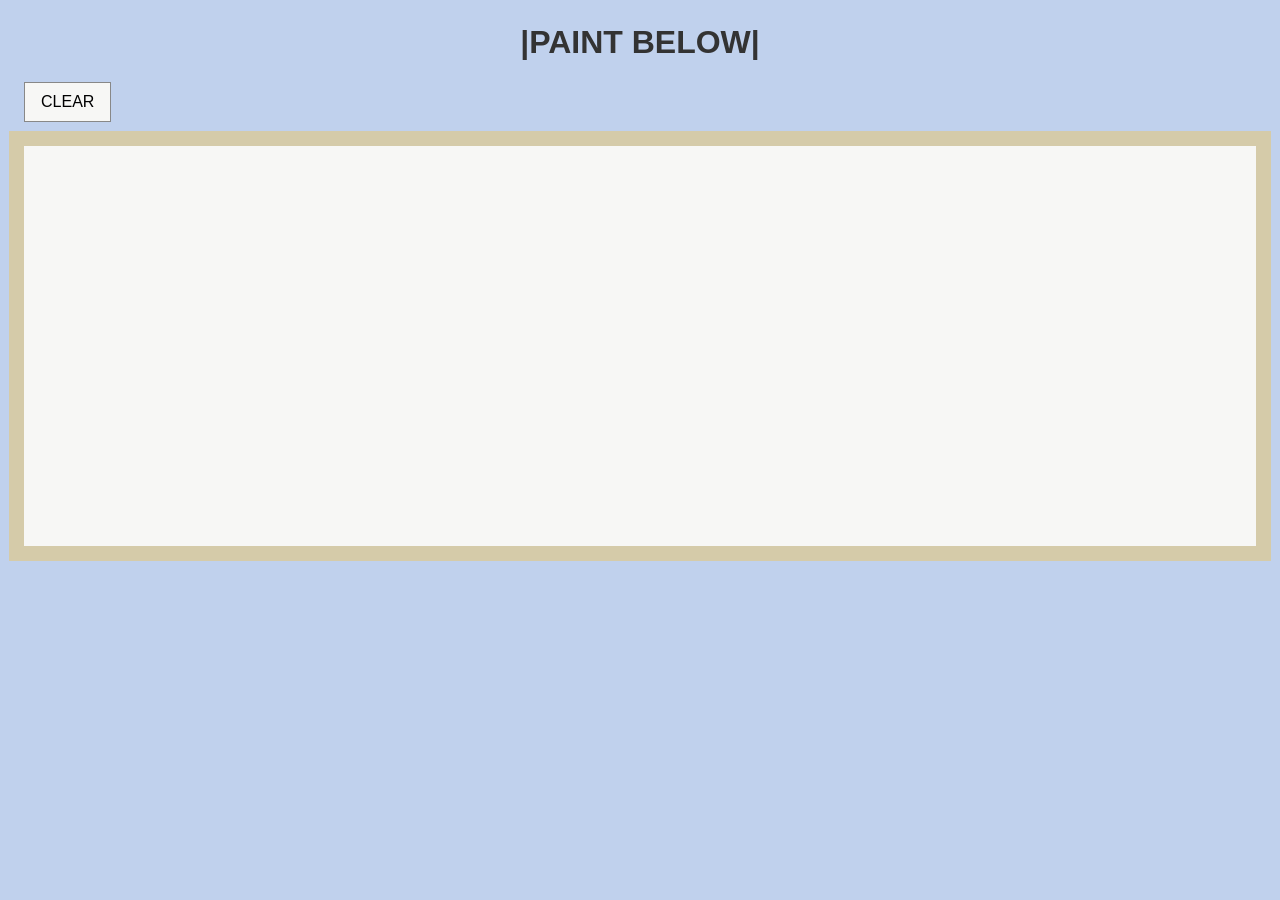
==== prototype.html @ 65349421 "okay" ====
<!DOCTYPE html>
<html lang="en">
<head>
    <meta charset="UTF-8">
    <meta name="viewport" content="width=device-width, initial-scale=1.0">
    <title>Place something where you click</title>
    <link rel="stylesheet" href="prototype.css">
    <script src="https://code.jquery.com/jquery-3.7.1.min.js"></script>
    <script src="prototype.js" defer></script>
   <style>
@import url('https://fonts.googleapis.com/css2?family=Playwrite+CA+Guides&family=Redaction+35:ital,wght@0,400;0,700;1,400&display=swap');
</style>
</head>
<body>
    <h1>|PAINT BELOW|</h1>
    <button id="clear">CLEAR</button>
    <div id="stage"></div>
</body>
</html>
---- prototype.css ----
h1{
    text-align: center;
    
}
* { box-sizing: border-box; }
body { margin: 24px; font-family: Arial, sans-serif; color: #333; background: rgb(192, 209, 237); }
p { line-height: 1.5; }
button { padding: 10px 16px; border: 1px solid #888; background: #f7f7f5; font: inherit; cursor: pointer; }
.controls { display: flex; flex-wrap: wrap; gap: 10px; }

/* This relative container is the origin for its absolutely positioned child: left/top are local to it. */
#stage {
    position:relative;
    width: 100%; 
    height: 400px; 
    margin-top: 24px;
    background: #f7f7f5; 
    outline: 15px solid #d5cba9; 
    overflow: hidden;
    border-width: 100px;
    border-color: black;
    border-style: bold;
 }

/* Shift back by half the mark's own size to center it on the coordinates. */
.mark { position: absolute; width: 20px; height: 20px; border: 1px solid #555; border-radius: 50%; background: #aaa; transform: translate(-50%, -50%); }
/* Marks do not intercept later pointer events. */
.mark { pointer-events: none; }
#clear{
     
}
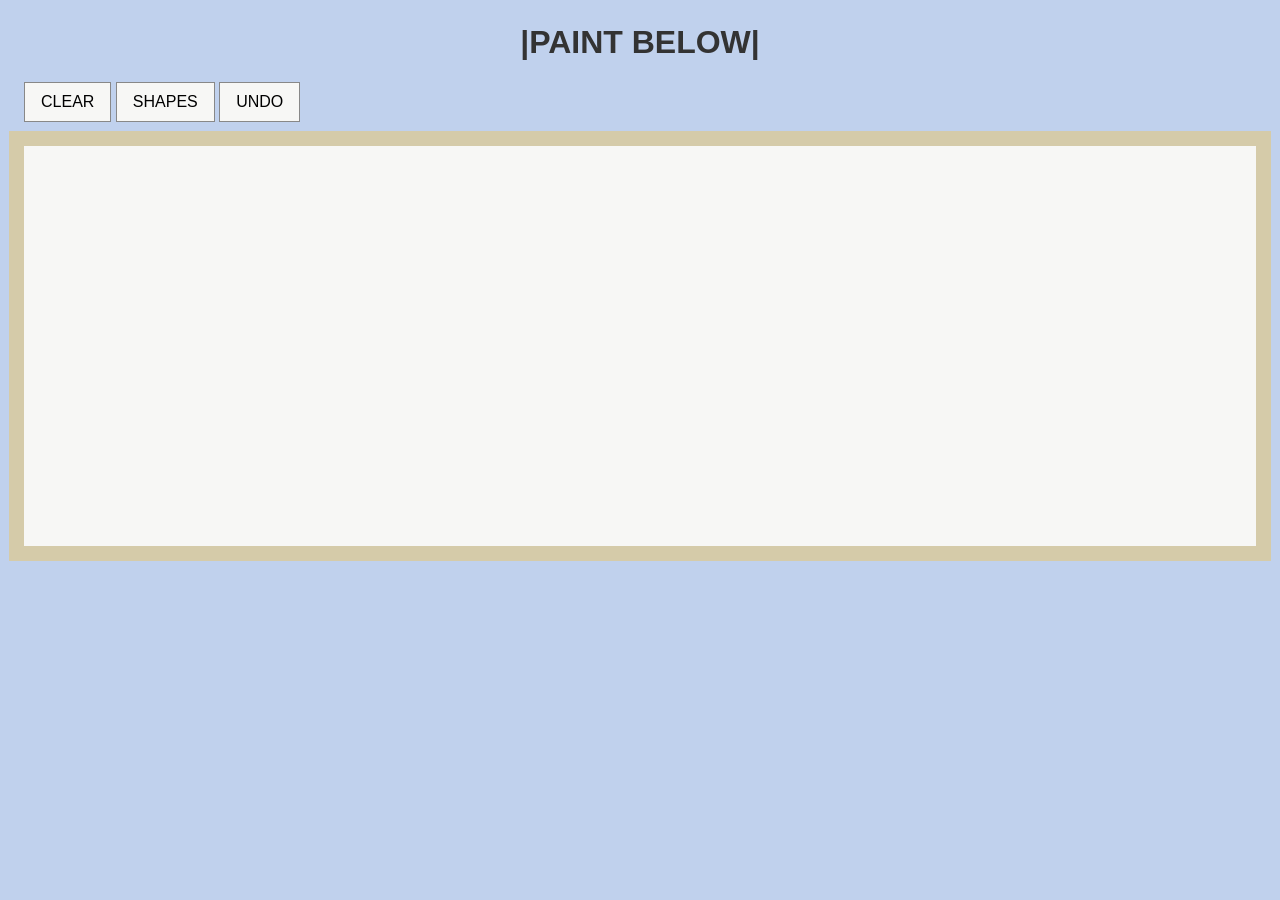
==== commit 382b36c2: "yes" ====
--- a/prototype.html
+++ b/prototype.html
@@ -14,6 +14,8 @@
 <body>
     <h1>|PAINT BELOW|</h1>
     <button id="clear">CLEAR</button>
+    <button id="SHAPES">SHAPES</button>
+    <button id="UNDO">UNDO</button>
     <div id="stage"></div>
 </body>
 </html>
--- a/prototype.css
+++ b/prototype.css
@@ -27,6 +27,3 @@
 .mark { position: absolute; width: 20px; height: 20px; border: 1px solid #555; border-radius: 50%; background: #aaa; transform: translate(-50%, -50%); }
 /* Marks do not intercept later pointer events. */
 .mark { pointer-events: none; }
-#clear{
-     
-}
